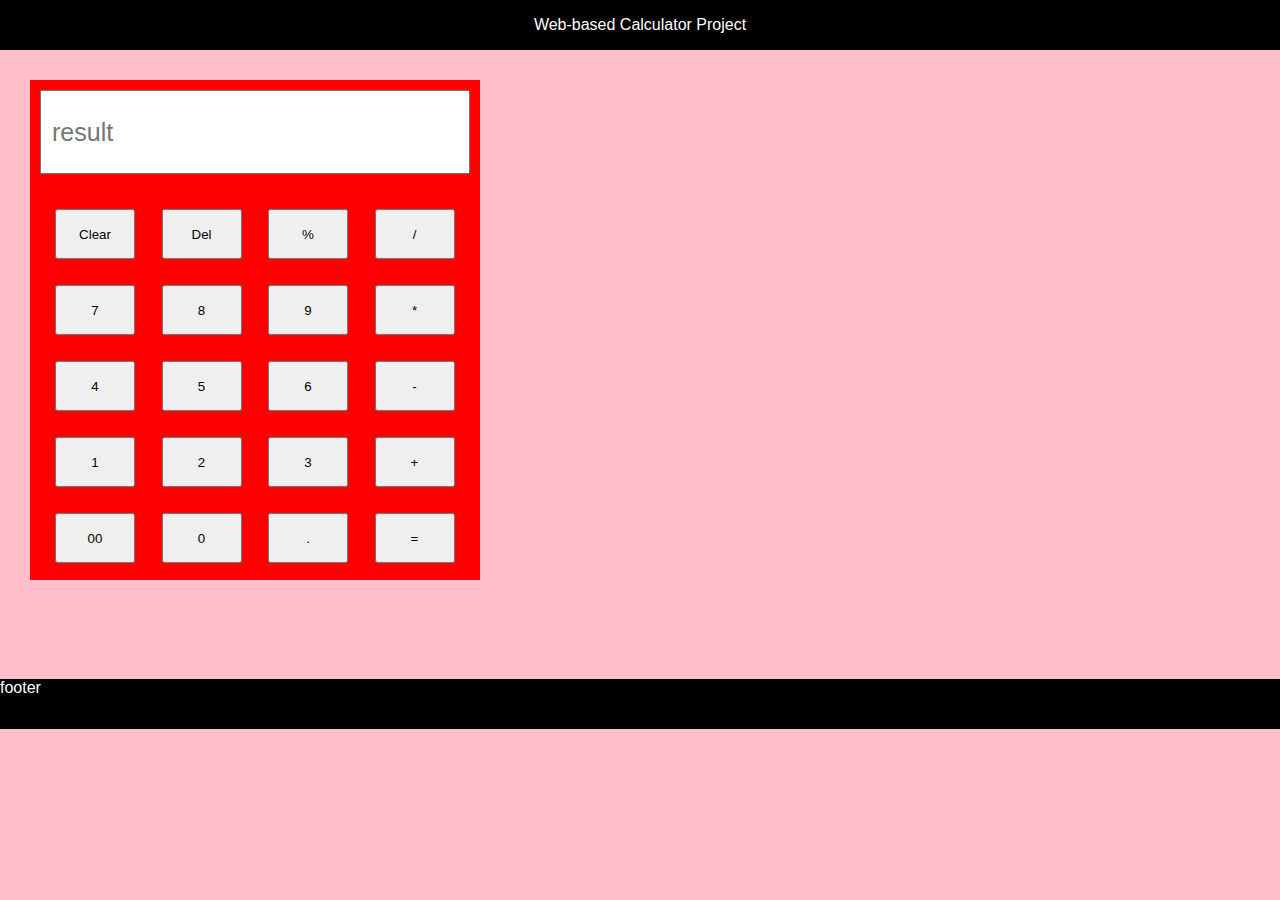
==== Task-1/index.html @ 662c52e9 "completed initial structuring and styling" ====
<!DOCTYPE html>
<html>
    <head>
        <title>Web-based Calculator Project</title>
        <link rel="stylesheet" href="style.css">
    </head>
    <body>
        <nav>
            Web-based Calculator Project
        </nav>
        <main>
               <input id="display" type="text" placeholder="result">
               <div class="keys">
                <button>Clear</button>
                <button>Del</button>
                <button>%</button>
                <button>/</button>
                <button>7</button>
                <button>8</button>
                <button>9</button>
                <button>*</button>
                <button>4</button>
                <button>5</button>
                <button>6</button>
                <button>-</button>
                <button>1</button>
                <button>2</button>
                <button>3</button>
                <button>+</button>
                <button>00</button>
                <button>0</button>
                <button>.</button>
                <button>=</button>
            </div>
        </main>
        <footer>
            footer
        </footer>
    </body>
</html>
---- Task-1/style.css ----
body{
    background-color: pink;
    margin: 0;
    font-family: Arial, Helvetica, sans-serif;
}
nav{
    background-color: black;
    color: white;
    height: 50px;
    display: flex;
    align-items: center;
    justify-content: center;
}
main{
    background-color: red;
    display: grid;
    margin-top: 30px;
    margin-left: 30px;
    margin-right: 30px;
    margin-bottom: 99px;
    height: 500px;
    width: 450px;
    
}
.keys{
    display: grid;
    grid-template-columns: repeat(4, 1fr);
    gap: 26px;
    padding: 25px;
}
#display{
    height: 60px;
    padding: 10px;
    font-size: 25px;
    margin-bottom: 0;
    margin: 10px;
}
button{
    height: 50px;
    width: 80px;
}
footer{
    background-color: black;
    color: white;
    height: 50px;

}
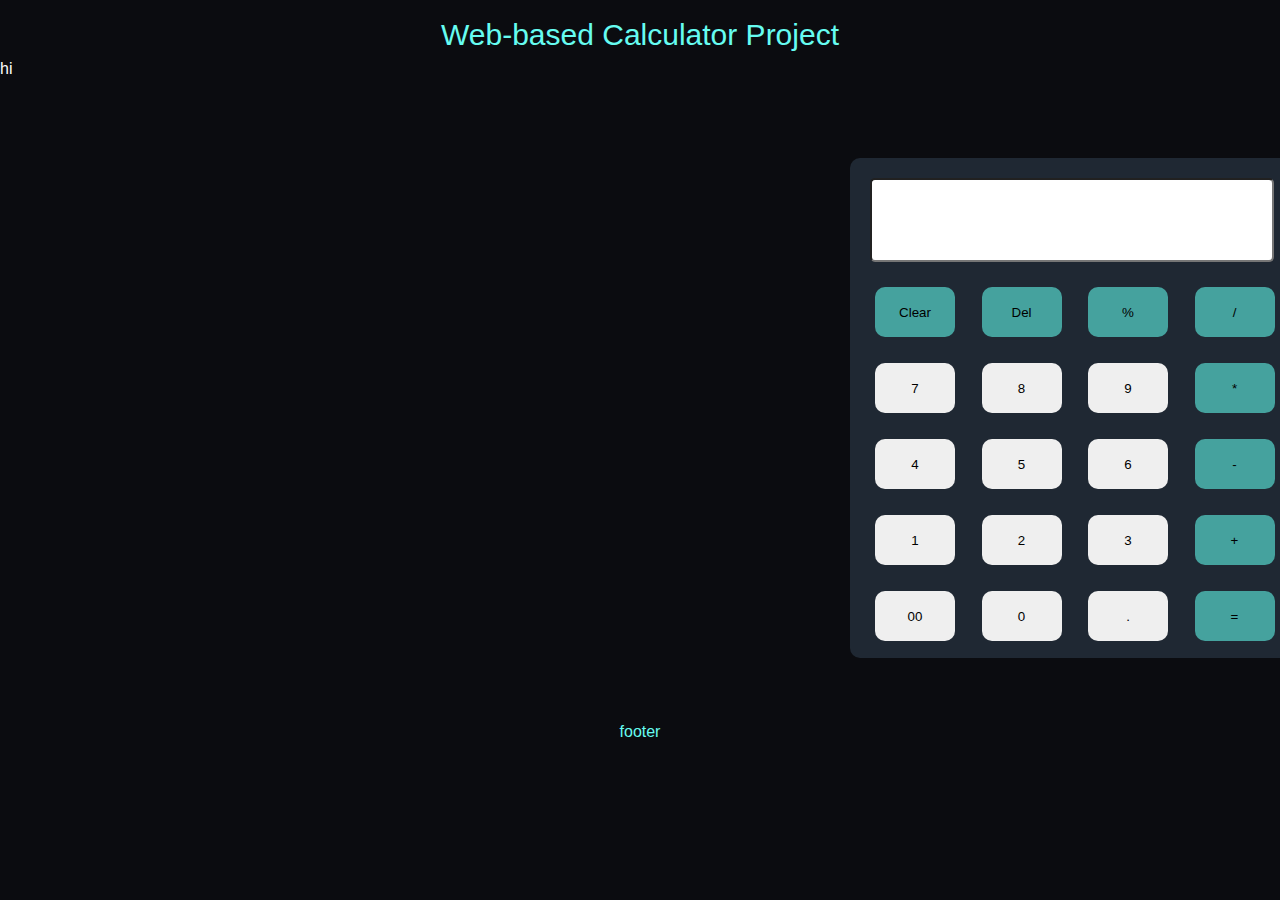
==== commit 9da0b61c: "added some styling" ====
--- a/Task-1/index.html
+++ b/Task-1/index.html
@@ -9,32 +9,38 @@
             Web-based Calculator Project
         </nav>
         <main>
-               <input id="display" type="text" placeholder="result">
+            <div class="info" style="color: white;">
+                hi
+            </div>
+            <div class="main">
+               <input id="display" type="text" readonly>
                <div class="keys">
-                <button>Clear</button>
-                <button>Del</button>
-                <button>%</button>
-                <button>/</button>
-                <button>7</button>
-                <button>8</button>
-                <button>9</button>
-                <button>*</button>
-                <button>4</button>
-                <button>5</button>
-                <button>6</button>
-                <button>-</button>
-                <button>1</button>
-                <button>2</button>
-                <button>3</button>
-                <button>+</button>
-                <button>00</button>
-                <button>0</button>
-                <button>.</button>
-                <button>=</button>
+                    <button id="ops" onclick="clears()">Clear</button>
+                    <button id="ops" onclick="del()">Del</button>
+                    <button id="ops" onclick="appendtodisplay('%')">%</button>
+                    <button id="ops" onclick="appendtodisplay('/')">/</button>
+                    <button onclick="appendtodisplay('7')">7</button>
+                    <button onclick="appendtodisplay('8')">8</button>
+                    <button onclick="appendtodisplay('9')">9</button>
+                    <button id="ops" onclick="appendtodisplay('*')">*</button>
+                    <button onclick="appendtodisplay('4')">4</button>
+                    <button onclick="appendtodisplay('5')">5</button>
+                    <button onclick="appendtodisplay('6')">6</button>
+                    <button id="ops" onclick="appendtodisplay('-')">-</button>
+                    <button onclick="appendtodisplay('1')">1</button>
+                    <button onclick="appendtodisplay('2')">2</button>
+                    <button onclick="appendtodisplay('3')">3</button>
+                    <button id="ops" onclick="appendtodisplay('+')">+</button>
+                    <button onclick="appendtodisplay('00')">00</button>
+                    <button onclick="appendtodisplay('0')">0</button>
+                    <button onclick="appendtodisplay('.')">.</button>
+                    <button id="ops" onclick="calc()">=</button>
+                </div>
             </div>
         </main>
         <footer>
             footer
         </footer>
+        <script src="index.js"></script>
     </body>
 </html>--- a/Task-1/style.css
+++ b/Task-1/style.css
@@ -1,47 +1,70 @@
 body{
-    background-color: pink;
+    background-color: #0B0C10;
     margin: 0;
     font-family: Arial, Helvetica, sans-serif;
 }
 nav{
-    background-color: black;
-    color: white;
+    background-color: #0B0C10;
+    color: #66FCF1;
     height: 50px;
     display: flex;
     align-items: center;
     justify-content: center;
+    font-size: 30px;
+    padding-top: 10px;
 }
-main{
-    background-color: red;
-    display: grid;
-    margin-top: 30px;
-    margin-left: 30px;
+.info{
+    display: inline-block;
+}
+/* #C5C6C7 */
+.main{
+    background-color: #1F2833;
+    display: inline-block;
+    margin-top: 80px;
+    margin-left: 850px;
     margin-right: 30px;
-    margin-bottom: 99px;
+    margin-bottom: 49px;
     height: 500px;
     width: 450px;
-    
+    border-radius: 10px;
 }
 .keys{
     display: grid;
     grid-template-columns: repeat(4, 1fr);
     gap: 26px;
     padding: 25px;
-}
+} 
 #display{
     height: 60px;
+    width: 380px;
     padding: 10px;
-    font-size: 25px;
-    margin-bottom: 0;
-    margin: 10px;
+    font-size: 35px;
+    margin-top: 20px;
+    margin-left: 20px;
+    margin-right: 20px;
+    border-radius: 5px;
 }
 button{
     height: 50px;
     width: 80px;
+    border-radius: 10px;
+    border: none;
+    cursor: pointer;
+}
+button:hover{
+    background-color:#b2efec
+}
+#ops{
+    background-color: #45A29E;
+}
+#ops:hover{
+    background-color: #06b4a9;
 }
 footer{
-    background-color: black;
-    color: white;
-    height: 50px;
-
+    background-color: #0B0C10 ;
+    color: #66FCF1;
+    height: 50px;   
+    display: flex;
+    align-items: center;
+    justify-content: center;
 }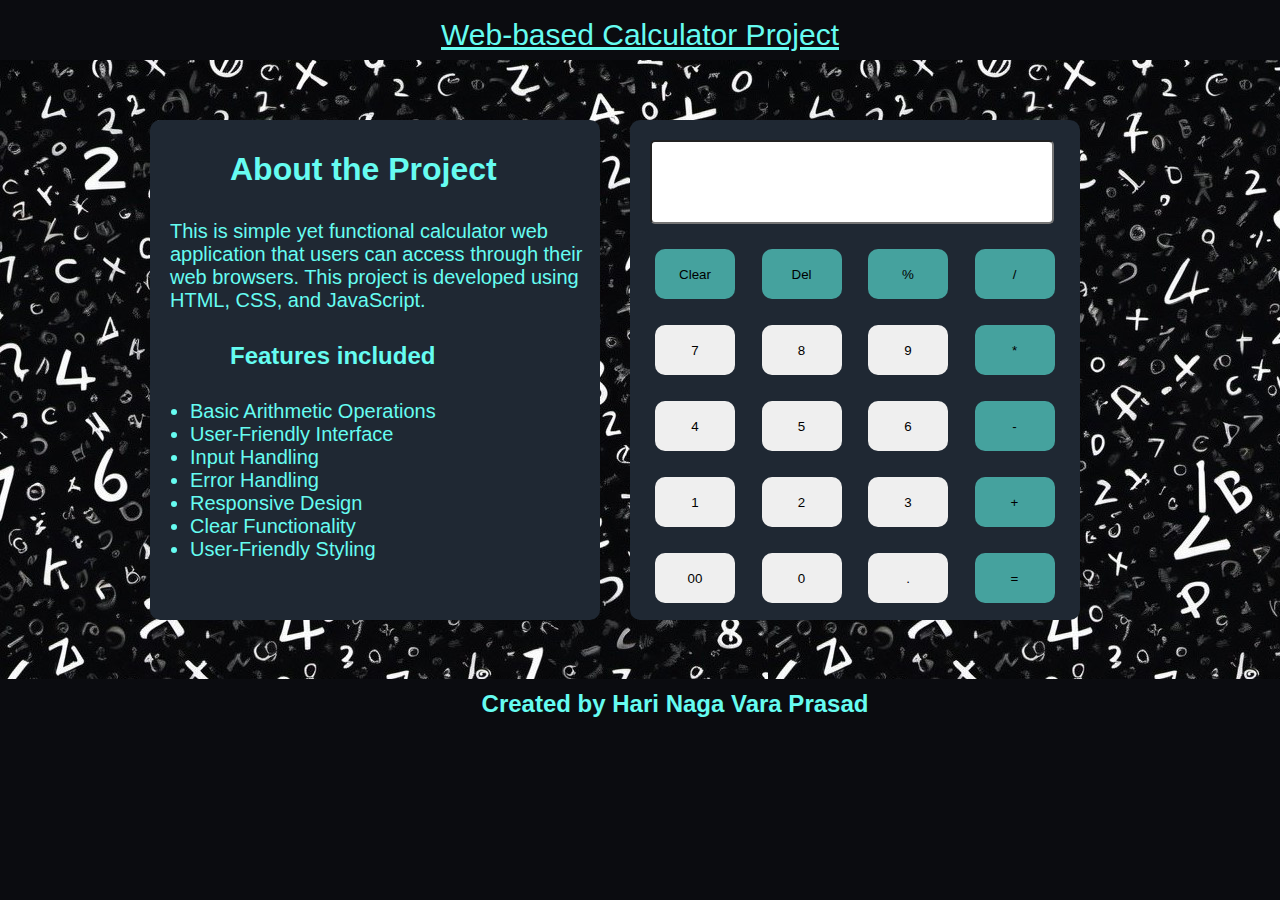
==== commit 6e04623b: "completed" ====
--- a/Task-1/index.html
+++ b/Task-1/index.html
@@ -9,8 +9,20 @@
             Web-based Calculator Project
         </nav>
         <main>
-            <div class="info" style="color: white;">
-                hi
+            <div class="info">
+                <h1>About the Project</h1>
+                <p>This is simple yet functional calculator web application that users can access through
+                    their web browsers. This project is developed using HTML, CSS, and JavaScript.</p>
+                <h2>Features included</h2>
+                <ul>
+                    <li>Basic Arithmetic Operations</li>
+                    <li>User-Friendly Interface</li>
+                    <li>Input Handling</li>
+                    <li>Error Handling</li>
+                    <li>Responsive Design</li>  
+                    <li>Clear Functionality</li>
+                    <li>User-Friendly Styling</li>
+                </ul>
             </div>
             <div class="main">
                <input id="display" type="text" readonly>
@@ -39,7 +51,7 @@
             </div>
         </main>
         <footer>
-            footer
+            <h2>Created by Hari Naga Vara Prasad</h2>
         </footer>
         <script src="index.js"></script>
     </body>
--- a/Task-1/style.css
+++ b/Task-1/style.css
@@ -12,20 +12,43 @@
     justify-content: center;
     font-size: 30px;
     padding-top: 10px;
+    text-decoration: underline;
+}
+main{
+    display: flex;
+    flex-direction: row;
+    justify-content: space-between;
+    background-image: url(img-1.jpg);
 }
 .info{
-    display: inline-block;
+    height: 500px;
+    width: 450px;
+    background-color: #1F2833;
+    margin-left: 150px; 
+    color: #66FCF1;
+}
+h1,h2{
+    padding: 10px;
+    padding-left: 80px;
+}
+p{
+    font-size: 20px;
+    padding-left: 20px; 
+}
+ul{
+    font-size: 20px;
 }
 /* #C5C6C7 */
 .main{
     background-color: #1F2833;
-    display: inline-block;
-    margin-top: 80px;
-    margin-left: 850px;
-    margin-right: 30px;
-    margin-bottom: 49px;
     height: 500px;
     width: 450px;
+    margin-right: 200px;
+}
+.info,
+.main{
+    margin-top: 60px;
+    margin-bottom: 59px;
     border-radius: 10px;
 }
 .keys{
@@ -67,4 +90,38 @@
     display: flex;
     align-items: center;
     justify-content: center;
+}
+
+@media (max-width: 750px) {
+    main{
+        flex-direction: column;
+    }
+    .info{
+        margin-left: 150px;
+        margin-bottom: 5px;
+    }
+    .main{
+        margin-left: 150px;
+        margin-bottom: 5px;
+        margin-top: 5px
+    }
+}
+@media (min-width: 750.02px) and (max-width: 1000px){
+    main{
+        flex-direction: column;
+    }
+    .info{
+        margin-left: 150px;
+        margin-bottom: 5px;
+    }
+    .main{
+        margin-left: 150px;
+        margin-bottom: 5px;
+        margin-top: 5px
+    }
+}
+@media (min-width: 1000.02px) and (max-width: 1190px){
+    .info{
+        overflow: scroll;
+    }
 }